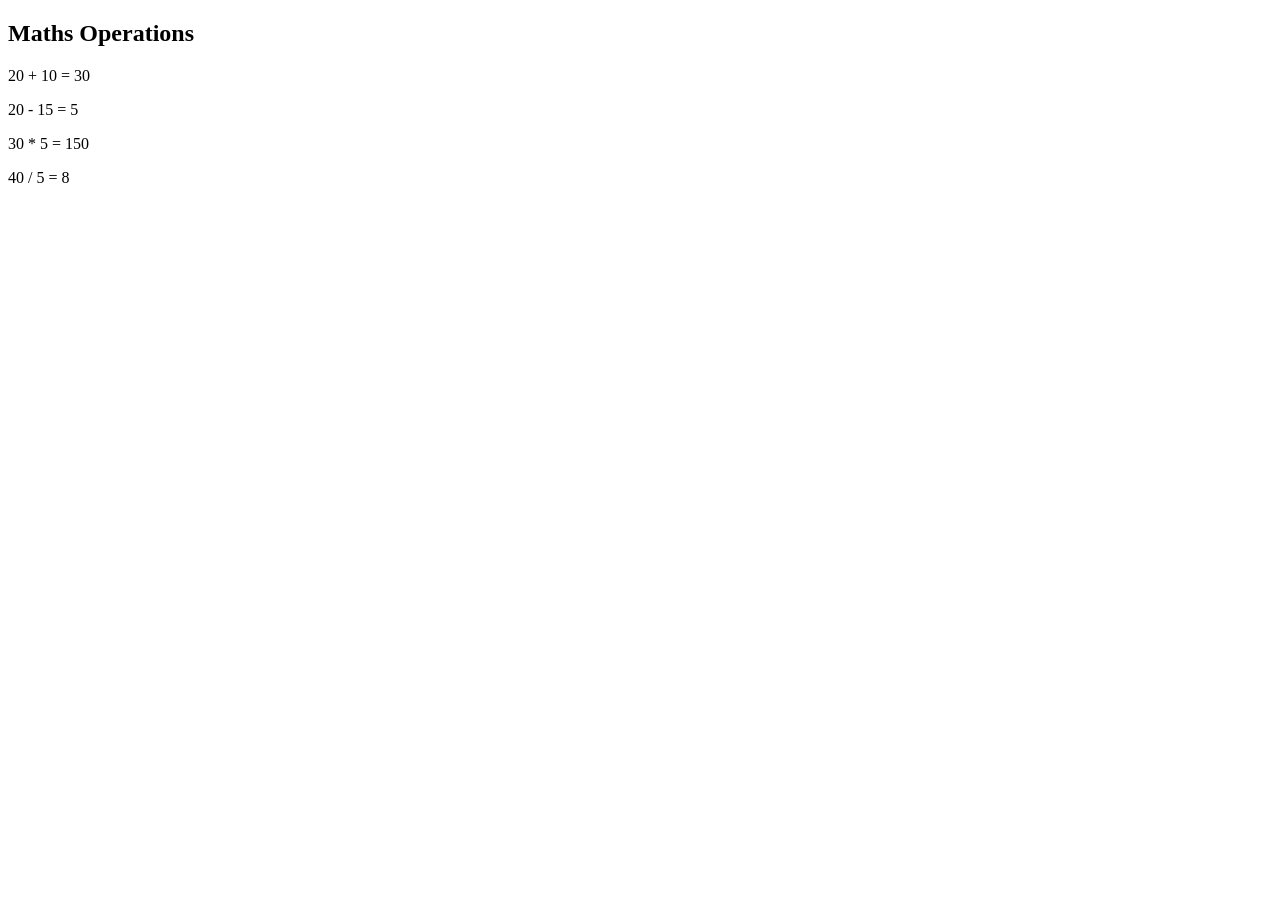
==== Lab Exercise 4/exercise4.html @ 4d5d4971 "added new folders" ====
<!DOCTYPE html>
<html lang="en">
<head>
    <meta charset="UTF-8">
    <title>Maths Operations</title>
</head>
<body>

    <h2>Maths Operations</h2>
    
    <!-- Container to display the output -->
    <div id="output"></div>

    <script>
        // 1. Addition Function
        function add(a, b) {
            let result = a + b;
            document.getElementById('output').innerHTML += `<p>${a} + ${b} = ${result}</p>`;
            return result;
        }

        // 2. Subtraction Function
        function subtract(a, b) {
            let result = a - b;
            document.getElementById('output').innerHTML += `<p>${a} - ${b} = ${result}</p>`;
            return result;
        }

        // 3. Multiplication Function
        function multiply(a, b) {
            let result = a * b;
            document.getElementById('output').innerHTML += `<p>${a} * ${b} = ${result}</p>`;
            return result;
        }

        // 4. Division Function
        function divide(a, b) {
            if (b === 0) {
                document.getElementById('output').innerHTML += `<p>Error: Division by zero.</p>`;
                return null;
            }
            let result = a / b;
            document.getElementById('output').innerHTML += `<p>${a} / ${b} = ${result}</p>`;
            return result;
        }

        // Execution examples showing the output on the screen
        add(20, 10);
        subtract(20, 15);
        multiply(30, 5);
        divide(40, 5);
    </script>

</body>
</html>
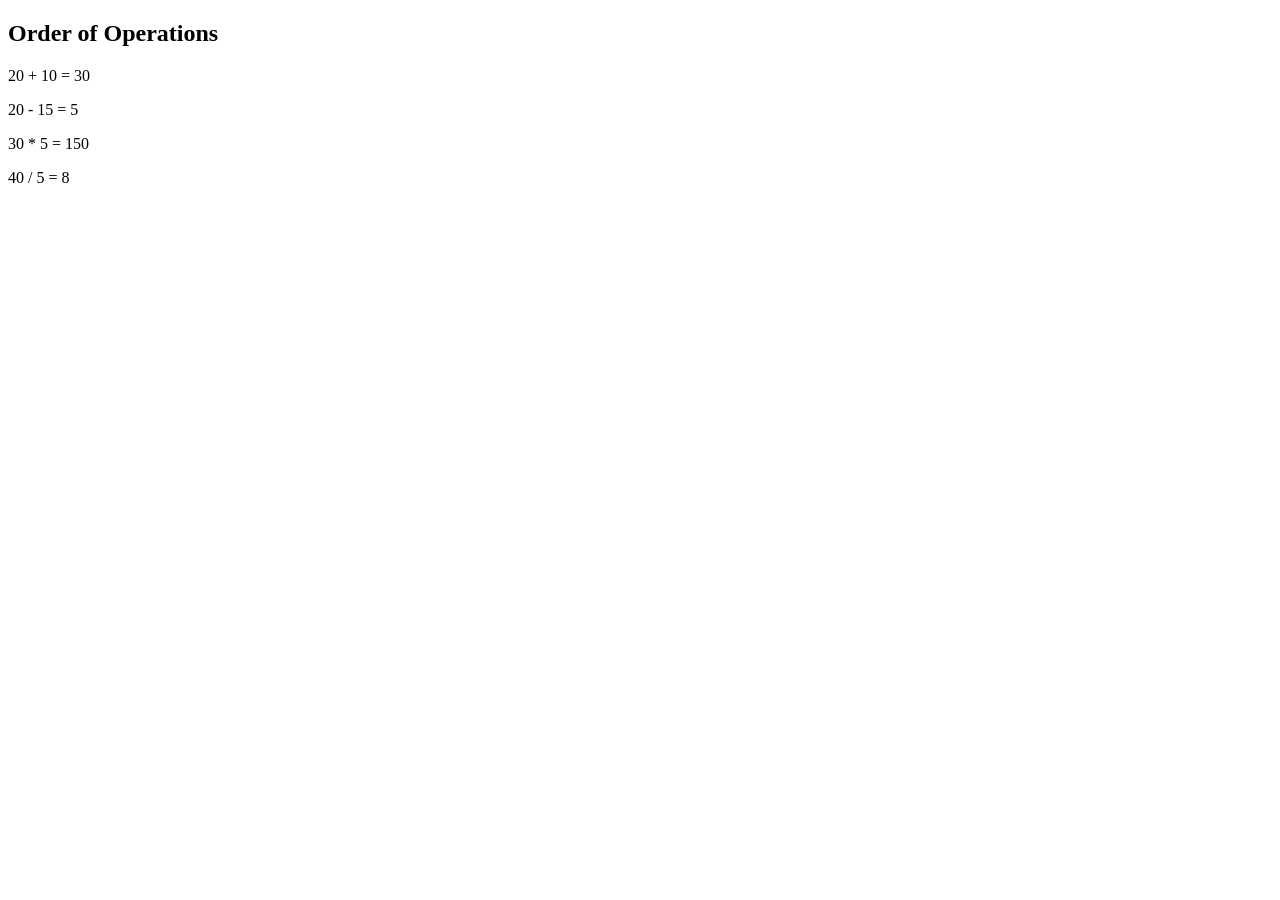
==== commit 6e0084fc: "Add files via upload Module 1 Lab Exercises 1-9" ====
--- a/Lab Exercise 4/exercise4.html
+++ b/Lab Exercise 4/exercise4.html
@@ -1,55 +1,63 @@
-<!DOCTYPE html>
-<html lang="en">
-<head>
-    <meta charset="UTF-8">
-    <title>Maths Operations</title>
-</head>
-<body>
-
-    <h2>Maths Operations</h2>
-    
-    <!-- Container to display the output -->
-    <div id="output"></div>
-
-    <script>
-        // 1. Addition Function
-        function add(a, b) {
-            let result = a + b;
-            document.getElementById('output').innerHTML += `<p>${a} + ${b} = ${result}</p>`;
-            return result;
-        }
-
-        // 2. Subtraction Function
-        function subtract(a, b) {
-            let result = a - b;
-            document.getElementById('output').innerHTML += `<p>${a} - ${b} = ${result}</p>`;
-            return result;
-        }
-
-        // 3. Multiplication Function
-        function multiply(a, b) {
-            let result = a * b;
-            document.getElementById('output').innerHTML += `<p>${a} * ${b} = ${result}</p>`;
-            return result;
-        }
-
-        // 4. Division Function
-        function divide(a, b) {
-            if (b === 0) {
-                document.getElementById('output').innerHTML += `<p>Error: Division by zero.</p>`;
-                return null;
-            }
-            let result = a / b;
-            document.getElementById('output').innerHTML += `<p>${a} / ${b} = ${result}</p>`;
-            return result;
-        }
-
-        // Execution examples showing the output on the screen
-        add(20, 10);
-        subtract(20, 15);
-        multiply(30, 5);
-        divide(40, 5);
-    </script>
-
-</body>
-</html>
+<!DOCTYPE html>
+<html lang="en">
+<head>
+    <meta charset="UTF-8">
+    <title>Maths Operations</title>
+</head>
+<body>
+
+    <h2>Order of  Operations</h2>
+    
+    <!-- Container to display the output -->
+    <div id="output"></div>
+
+    <script>
+        // 1. Addition Function
+        function add(a, b) {
+            let result = a + b;
+            document.getElementById('output').innerHTML += `<p>${a} + ${b} = ${result}</p>`;
+            return result;
+        }
+
+        // 2. Subtraction Function
+        function subtract(a, b) {
+            let result = a - b;
+            document.getElementById('output').innerHTML += `<p>${a} - ${b} = ${result}</p>`;
+            return result;
+        }
+
+        // 3. Multiplication Function
+        function multiply(a, b) {
+            let result = a * b;
+            document.getElementById('output').innerHTML += `<p>${a} * ${b} = ${result}</p>`;
+            return result;
+        }
+
+        // 4. Division Function
+        function divide(a, b) {
+            if (b === 0) {
+                document.getElementById('output').innerHTML += `<p>Error: Division by zero.</p>`;
+                return null;
+            }
+            let result = a / b;
+            document.getElementById('output').innerHTML += `<p>${a} / ${b} = ${result}</p>`;
+            return result;
+        }
+
+        // Execution examples showing the output on the screen
+        add(20, 10);
+        subtract(20, 15);
+        multiply(30, 5);
+        divide(40, 5);
+
+        // Prints a greeting message.
+            function greet(name) {
+                console.log("Hello " + name);
+            }
+
+            // Call the greeting function.
+            greet("SHIVNIL");
+        </script>
+
+</body>
+</html>
